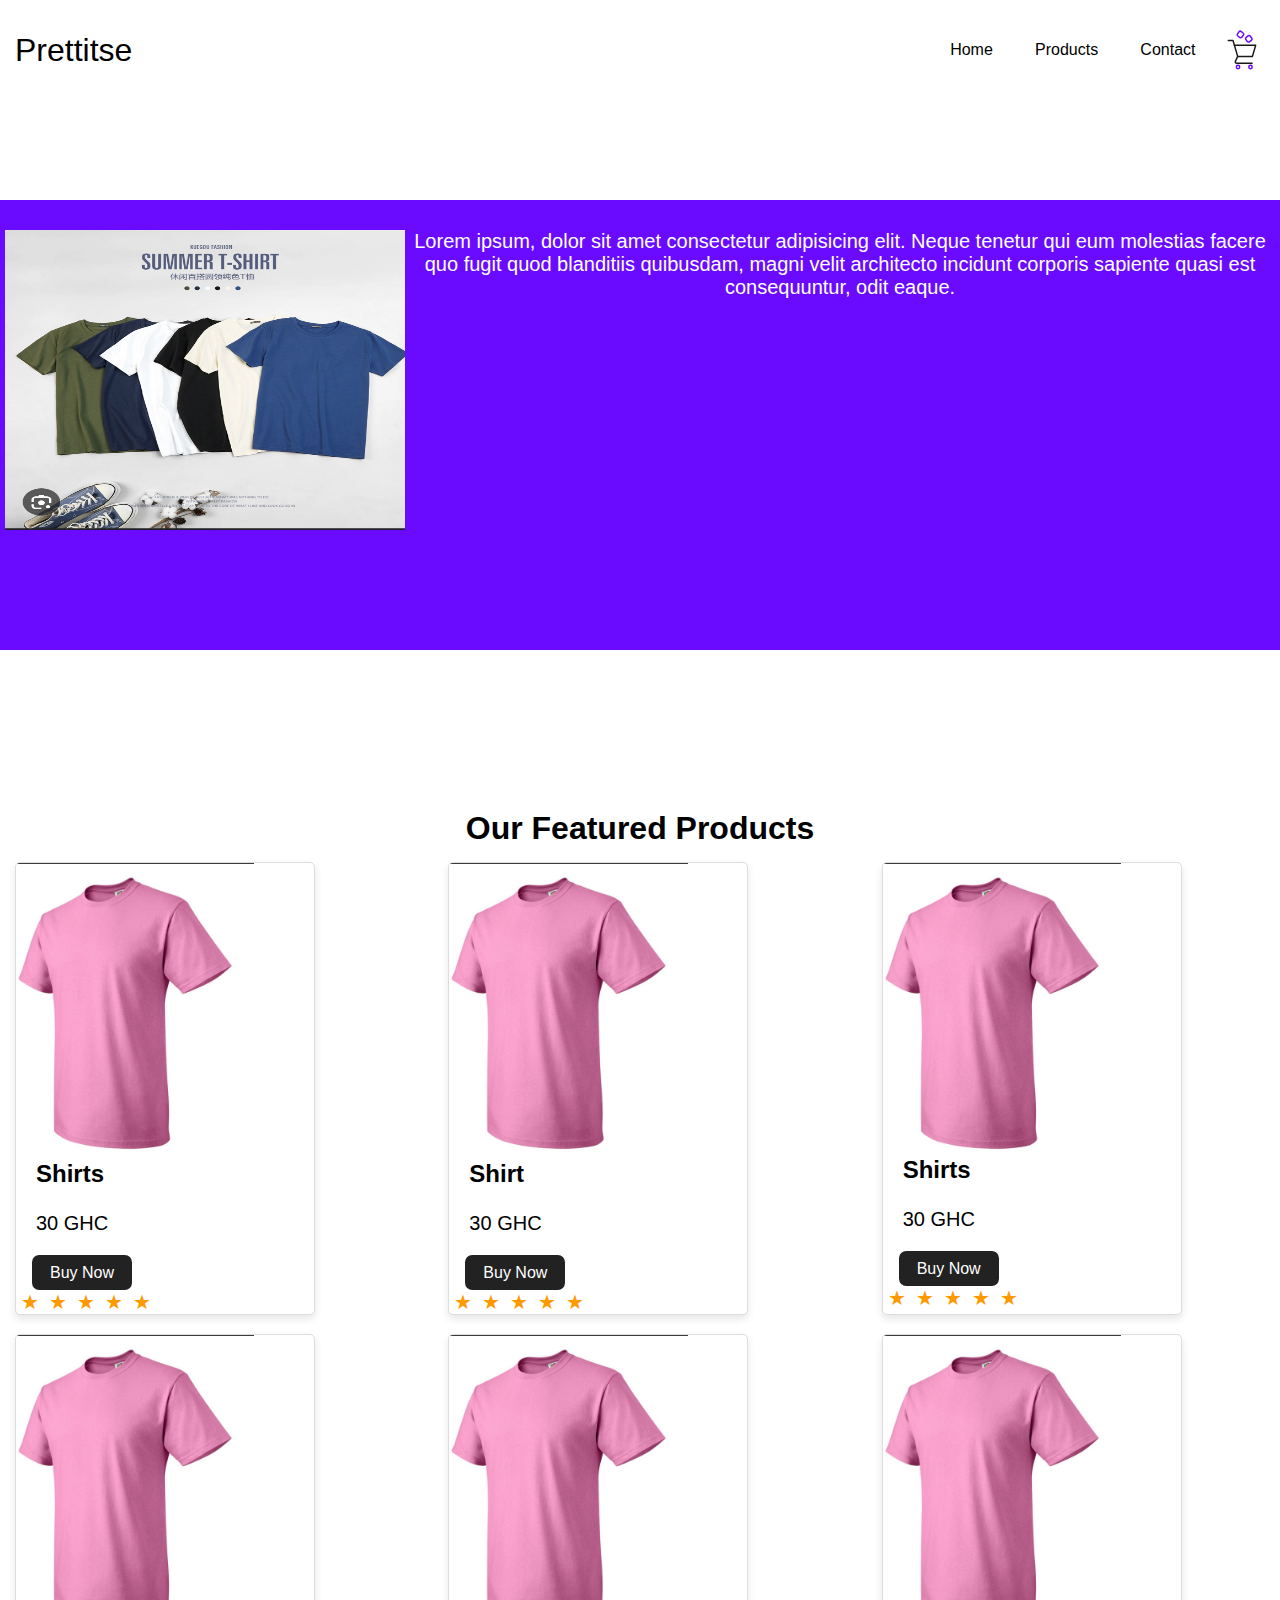
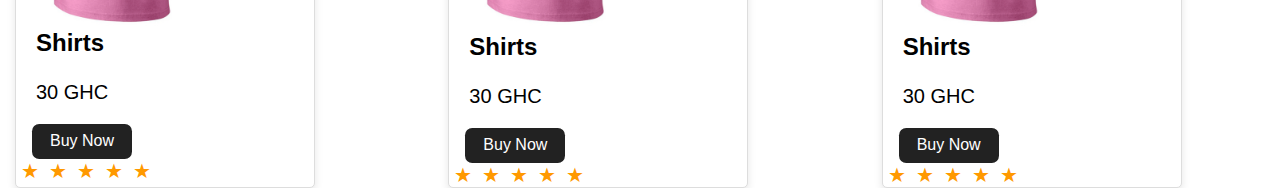
==== website/intro.html @ 5c5c9a19 "Add files via upload" ====
<!DOCTYPE html>
<html lang="en">
<head>
    <meta charset="UTF-8">
    <meta name="viewport" content="width=device-width, initial-scale=1.0">
    <link rel="stylesheet" href="style.css">
    <link href="Icons by https://unicornicons.com">
    <title>Document</title>
</head>
<body>
    <section>
    <nav>
       <span>Prettitse</span>
        <ul>
        <a href="#">Home</a>
        <a href="#">Products</a>
        <a href="https://api.whatsapp.com/send?phone=502489718&text=whatsApp%20me">Contact</a>
        <img src="Shopping cart.svg" alt="" class="chart">
        <a href="Icons by https://unicornicons.com"></a>
        </ul>
        </nav> 
    </section>
    <section class="one">
        <div>
            <figure class="img">
                <img src="5.jpg" width="400px" height="300px" >
            </figure>
            <p class="top">
                 Lorem ipsum, dolor sit amet consectetur adipisicing elit. Neque tenetur qui eum molestias facere quo fugit quod blanditiis quibusdam, magni velit architecto incidunt corporis sapiente quasi est consequuntur, odit eaque.
                 </p>
    </section>
    <div>
        <h1 class="heading">Our Featured Products</h1>
    </div>
    <div class="card-container">
        <div class="card">
          <img src="15.jpg" alt="Card Image">
          <div class="card-content">
            <h2 class="title">Shirts</h2>
            <p class="price">30 GHC</p>
            <div data-tooltip="Price:30 GHC" class="button">
              <div class="button-wrapper">
                <div class="text">Buy Now</div>
                  <span class="icon">
                    <svg viewBox="0 0 16 16" class="bi bi-cart2" fill="currentColor" height="16" width="16" xmlns="http://www.w3.org/2000/svg">
                <path d="M0 2.5A.5.5 0 0 1 .5 2H2a.5.5 0 0 1 .485.379L2.89 4H14.5a.5.5 0 0 1 .485.621l-1.5 6A.5.5 0 0 1 13 11H4a.5.5 0 0 1-.485-.379L1.61 3H.5a.5.5 0 0 1-.5-.5zM3.14 5l1.25 5h8.22l1.25-5H3.14zM5 13a1 1 0 1 0 0 2 1 1 0 0 0 0-2zm-2 1a2 2 0 1 1 4 0 2 2 0 0 1-4 0zm9-1a1 1 0 1 0 0 2 1 1 0 0 0 0-2zm-2 1a2 2 0 1 1 4 0 2 2 0 0 1-4 0z"></path>
              </svg>
                  </span>
                </div>
              </div>
              
              
            <div class="rating">
              <input type="radio" id="star5" name="rating" value="5">
              <label for="star5"></label>
              <input type="radio" id="star4" name="rating" value="4">
              <label for="star4"></label>
              <input type="radio" id="star3" name="rating" value="3">
              <label for="star3"></label>
              <input type="radio" id="star2" name="rating" value="2">
              <label for="star2"></label>
              <input type="radio" id="star1" name="rating" value="1">
              <label for="star1"></label>
            </div>
          </div>
        </div>
        <div class="card">
          <img src="15.jpg" alt="Card Image">
          <div class="card-content">
            <h2 class="title">Shirt</h2>
            <p class="price">30 GHC</p>
            <div data-tooltip="Price:30 GHC" class="button">
              <div class="button-wrapper">
                <div class="text">Buy Now</div>
                  <span class="icon">
                    <svg viewBox="0 0 16 16" class="bi bi-cart2" fill="currentColor" height="16" width="16" xmlns="http://www.w3.org/2000/svg">
                <path d="M0 2.5A.5.5 0 0 1 .5 2H2a.5.5 0 0 1 .485.379L2.89 4H14.5a.5.5 0 0 1 .485.621l-1.5 6A.5.5 0 0 1 13 11H4a.5.5 0 0 1-.485-.379L1.61 3H.5a.5.5 0 0 1-.5-.5zM3.14 5l1.25 5h8.22l1.25-5H3.14zM5 13a1 1 0 1 0 0 2 1 1 0 0 0 0-2zm-2 1a2 2 0 1 1 4 0 2 2 0 0 1-4 0zm9-1a1 1 0 1 0 0 2 1 1 0 0 0 0-2zm-2 1a2 2 0 1 1 4 0 2 2 0 0 1-4 0z"></path>
              </svg>
                  </span>
                </div>
                </div>
            <div class="rating">
              <input type="radio" id="star5" name="rating" value="5">
              <label for="star5"></label>
              <input type="radio" id="star4" name="rating" value="4">
              <label for="star4"></label>
              <input type="radio" id="star3" name="rating" value="3">
              <label for="star3"></label>
              <input type="radio" id="star2" name="rating" value="2">
              <label for="star2"></label>
              <input type="radio" id="star1" name="rating" value="1">
              <label for="star1"></label>
            </div>
          </div>
        </div>
        <div class="card">
          <img src="15.jpg" alt="Card Image" class="img">
          <div class="card-content">
            <h2 class="title">Shirts</h2>
            <p class="price">30 GHC</p><div data-tooltip="Price:30 GHC" class="button">
              <div class="button-wrapper">
                <div class="text">Buy Now</div>
                  <span class="icon">
                    <svg viewBox="0 0 16 16" class="bi bi-cart2" fill="currentColor" height="16" width="16" xmlns="http://www.w3.org/2000/svg">
                <path d="M0 2.5A.5.5 0 0 1 .5 2H2a.5.5 0 0 1 .485.379L2.89 4H14.5a.5.5 0 0 1 .485.621l-1.5 6A.5.5 0 0 1 13 11H4a.5.5 0 0 1-.485-.379L1.61 3H.5a.5.5 0 0 1-.5-.5zM3.14 5l1.25 5h8.22l1.25-5H3.14zM5 13a1 1 0 1 0 0 2 1 1 0 0 0 0-2zm-2 1a2 2 0 1 1 4 0 2 2 0 0 1-4 0zm9-1a1 1 0 1 0 0 2 1 1 0 0 0 0-2zm-2 1a2 2 0 1 1 4 0 2 2 0 0 1-4 0z"></path>
              </svg>
                  </span>
                </div>
                </div>
            <div class="rating">
              <input type="radio" id="star5" name="rating" value="5">
              <label for="star5"></label>
              <input type="radio" id="star4" name="rating" value="4">
              <label for="star4"></label>
              <input type="radio" id="star3" name="rating" value="3">
              <label for="star3"></label>
              <input type="radio" id="star2" name="rating" value="2">
              <label for="star2"></label>
              <input type="radio" id="star1" name="rating" value="1">
              <label for="star1"></label>
            </div>
          </div>
        </div>
        <div class="card">
          <img src="15.jpg" alt="Card Image" class="img">
          <div class="card-content">
            <h2 class="title">Shirts</h2>
            <p class="price">30 GHC</p>
            <div data-tooltip="Price:30 GHC" class="button">
              <div class="button-wrapper">
                <div class="text">Buy Now</div>
                  <span class="icon">
                    <svg viewBox="0 0 16 16" class="bi bi-cart2" fill="currentColor" height="16" width="16" xmlns="http://www.w3.org/2000/svg">
                <path d="M0 2.5A.5.5 0 0 1 .5 2H2a.5.5 0 0 1 .485.379L2.89 4H14.5a.5.5 0 0 1 .485.621l-1.5 6A.5.5 0 0 1 13 11H4a.5.5 0 0 1-.485-.379L1.61 3H.5a.5.5 0 0 1-.5-.5zM3.14 5l1.25 5h8.22l1.25-5H3.14zM5 13a1 1 0 1 0 0 2 1 1 0 0 0 0-2zm-2 1a2 2 0 1 1 4 0 2 2 0 0 1-4 0zm9-1a1 1 0 1 0 0 2 1 1 0 0 0 0-2zm-2 1a2 2 0 1 1 4 0 2 2 0 0 1-4 0z"></path>
              </svg>
                  </span>
                </div>
                </div>
            <div class="rating">
              <input type="radio" id="star5" name="rating" value="5">
              <label for="star5"></label>
              <input type="radio" id="star4" name="rating" value="4">
              <label for="star4"></label>
              <input type="radio" id="star3" name="rating" value="3">
              <label for="star3"></label>
              <input type="radio" id="star2" name="rating" value="2">
              <label for="star2"></label>
              <input type="radio" id="star1" name="rating" value="1">
              <label for="star1"></label>
            </div>
          </div>
        </div>
        <div class="card">
          <img src="15.jpg" alt="Card Image">
          <div class="card-content">
            <h2 class="title">Shirts</h2>
            <p class="price">30 GHC</p>
            <div data-tooltip="Price:30 GHC" class="button">
              <div class="button-wrapper">
                <div class="text">Buy Now</div>
                  <span class="icon">
                    <svg viewBox="0 0 16 16" class="bi bi-cart2" fill="currentColor" height="16" width="16" xmlns="http://www.w3.org/2000/svg">
                <path d="M0 2.5A.5.5 0 0 1 .5 2H2a.5.5 0 0 1 .485.379L2.89 4H14.5a.5.5 0 0 1 .485.621l-1.5 6A.5.5 0 0 1 13 11H4a.5.5 0 0 1-.485-.379L1.61 3H.5a.5.5 0 0 1-.5-.5zM3.14 5l1.25 5h8.22l1.25-5H3.14zM5 13a1 1 0 1 0 0 2 1 1 0 0 0 0-2zm-2 1a2 2 0 1 1 4 0 2 2 0 0 1-4 0zm9-1a1 1 0 1 0 0 2 1 1 0 0 0 0-2zm-2 1a2 2 0 1 1 4 0 2 2 0 0 1-4 0z"></path>
              </svg>
                  </span>
                </div>
                </div>
            <div class="rating">
              <input type="radio" id="star5" name="rating" value="5">
              <label for="star5"></label>
              <input type="radio" id="star4" name="rating" value="4">
              <label for="star4"></label>
              <input type="radio" id="star3" name="rating" value="3">
              <label for="star3"></label>
              <input type="radio" id="star2" name="rating" value="2">
              <label for="star2"></label>
              <input type="radio" id="star1" name="rating" value="1">
              <label for="star1"></label>
            </div>
          </div>
        </div>
        <div class="card">
          <img src="15.jpg" alt="Card Image">
            <h2 class="title">Shirts</h2>
            <p class="price">30 GHC</p>
            <div data-tooltip="Price:30 GHC" class="button">
              <div class="button-wrapper">
                <div class="text">Buy Now</div>
                  <span class="icon">
                    <svg viewBox="0 0 16 16" class="bi bi-cart2" fill="currentColor" height="16" width="16" xmlns="http://www.w3.org/2000/svg">
                <path d="M0 2.5A.5.5 0 0 1 .5 2H2a.5.5 0 0 1 .485.379L2.89 4H14.5a.5.5 0 0 1 .485.621l-1.5 6A.5.5 0 0 1 13 11H4a.5.5 0 0 1-.485-.379L1.61 3H.5a.5.5 0 0 1-.5-.5zM3.14 5l1.25 5h8.22l1.25-5H3.14zM5 13a1 1 0 1 0 0 2 1 1 0 0 0 0-2zm-2 1a2 2 0 1 1 4 0 2 2 0 0 1-4 0zm9-1a1 1 0 1 0 0 2 1 1 0 0 0 0-2zm-2 1a2 2 0 1 1 4 0 2 2 0 0 1-4 0z"></path>
              </svg>
                  </span>
                </div>
                </div>
            <div class="rating">
              <input type="radio" id="star5" name="rating" value="5">
              <label for="star5"></label>
              <input type="radio" id="star4" name="rating" value="4">
              <label for="star4"></label>
              <input type="radio" id="star3" name="rating" value="3">
              <label for="star3"></label>
              <input type="radio" id="star2" name="rating" value="2">
              <label for="star2"></label>
              <input type="radio" id="star1" name="rating" value="1">
              <label for="star1"></label>
            </div>
          </div>       
</body>
</html>
---- website/style.css ----
*{
    margin: 0;
    padding: 0;
    box-sizing: border-box;
    font-family: sans-serif;
}



nav{
    background-color: white;
    height: 100px;
    align-items: center;
    justify-content: space-between;
    padding: 15px;
    display: flex;
    margin-bottom: 100px;
}
ul,a{
    color: black;
    text-decoration: none;
    display: flex;
    justify-content: space-between;
    align-items: center;
    cursor: pointer;
    text-decoration: none;
    padding: 30px 10%;
    
}
li{
    color: black;
    display: flex;
}

span{
    font-size: xx-large;
    color: black;
}
.chart{
    width: 50px;
}
.float-left {
    float: right;
    margin-right: 10px; 
    width: 400px;
    background-color: violet;
   background-size: 500px;
  }
.sen{
    margin-top: 250px;
    color: black;
}

button{
    background-color: brown;
    color: white;
    border: none;
    padding: 8px 16px;
    font-size: 24px;
    cursor: pointer;
}


.one{
    background-color: #6A0BFF;
        text-align: center;
        font-size: 40px;
        margin-bottom: 24px;
    }
    button{
        background-color: brown;
        color: white;
        border: none;
        padding: 8px 16px;
        font-size: 24px;
        cursor: pointer;
    }
    
    
    .one{
        background-color: #6A0BFF;
        height: 450px;
        padding: 30px 5px 30px 5px;
    
    }
    p{
        color: white;
        font-size: 20px;
    }
    .com{
    
    }
    .img{
        float: right;
    };

p{
    color: white;
    font-size: 20px;
}
.com{

}
.img{
    float: left;
}
.heading{
    text-align: center;
    margin-top: 5em;
}
.card-container {
  display: grid;
  grid-template-columns: repeat(3, 1fr);
  gap: 20px;
  margin-bottom: -6em;
}

.card {
  width: 300px;
  background-color: #ffffff;
  border: 1px solid #ddd;
  border-radius: 5px;
  overflow: hidden;
  box-shadow: 0 4px 8px rgba(0, 0, 0, 0.1);
  margin-bottom: -1em;
  margin-left: 15px;
  margin-top: 15px;
}
h2{
  color: salmon;
}
p{
  color: #f90;
}

.card img {
  max-width: 80%;
  height: auto;
}
.rating {
display: flex;
/* Reverse the order of stars */
font-size: 20px;
color:  #f90;

}

.rating input {
display: none;
}

.rating label {
cursor: pointer;
}

.rating label:before {
content: '\2605'; /* Unicode character for a star */
margin: 5px;
transition: color 0.3s;
}

.rating input:checked ~ label:before,
.rating label:hover:before {
color: #f90; }
.title{
    margin-left: 20px;
    color: black;
    margin-bottom: 1em;
}
.price{
   color: black;
   margin-left: 20px;
   margin-bottom: 1em;
}
.button {
    --width: 100px;
    --height: 35px;
    --tooltip-height: 35px;
    --tooltip-width: 90px;
    --gap-between-tooltip-to-button: 18px;
    --button-color: #222;
    --tooltip-color: #fff;
    width: var(--width);
    height: var(--height);
    background: var(--button-color);
    position: relative;
    text-align: center;
    border-radius: 0.45em;
    font-family: "Arial";
    transition: background 0.3s;
    margin-left: 1em;
  }
  
  .button::before {
    position: absolute;
    content: attr(data-tooltip);
    width: var(--tooltip-width);
    height: var(--tooltip-height);
    background-color: #555;
    font-size: 0.9rem;
    color: #fff;
    border-radius: .25em;
    line-height: var(--tooltip-height);
    bottom: calc(var(--height) + var(--gap-between-tooltip-to-button) + 10px);
    left: calc(50% - var(--tooltip-width) / 2);
  }
  
  .button::after {
    position: absolute;
    content: '';
    width: 0;
    height: 0;
    border: 10px solid transparent;
    border-top-color: #555;
    left: calc(50% - 10px);
    bottom: calc(100% + var(--gap-between-tooltip-to-button) - 10px);
  }
  
  .button::after,.button::before {
    opacity: 0;
    visibility: hidden;
    transition: all 0.5s;
  }
  
  .text {
    display: flex;
    align-items: center;
    justify-content: center;
  }
  
  .button-wrapper,.text,.icon {
    overflow: hidden;
    position: absolute;
    width: 100%;
    height: 100%;
    left: 0;
    color: #fff;
  }
  
  .text {
    top: 0
  }
  
  .text,.icon {
    transition: top 0.5s;
  }
  
  .icon {
    color: #fff;
    top: 100%;
    display: flex;
    align-items: center;
    justify-content: center;
  }
  
  .icon svg {
    width: 24px;
    height: 24px;
  }
  
  .button:hover {
    background: #222;
  }
  
  .button:hover .text {
    top: -100%;
  }
  
  .button:hover .icon {
    top: 0;
  }
  
  .button:hover:before,.button:hover:after {
    opacity: 1;
    visibility: visible;
  }
  
  .button:hover:after {
    bottom: calc(var(--height) + var(--gap-between-tooltip-to-button) - 20px);
  }
  
  .button:hover:before {
    bottom: calc(var(--height) + var(--gap-between-tooltip-to-button));
  }
  .top{
    color: white;
  }
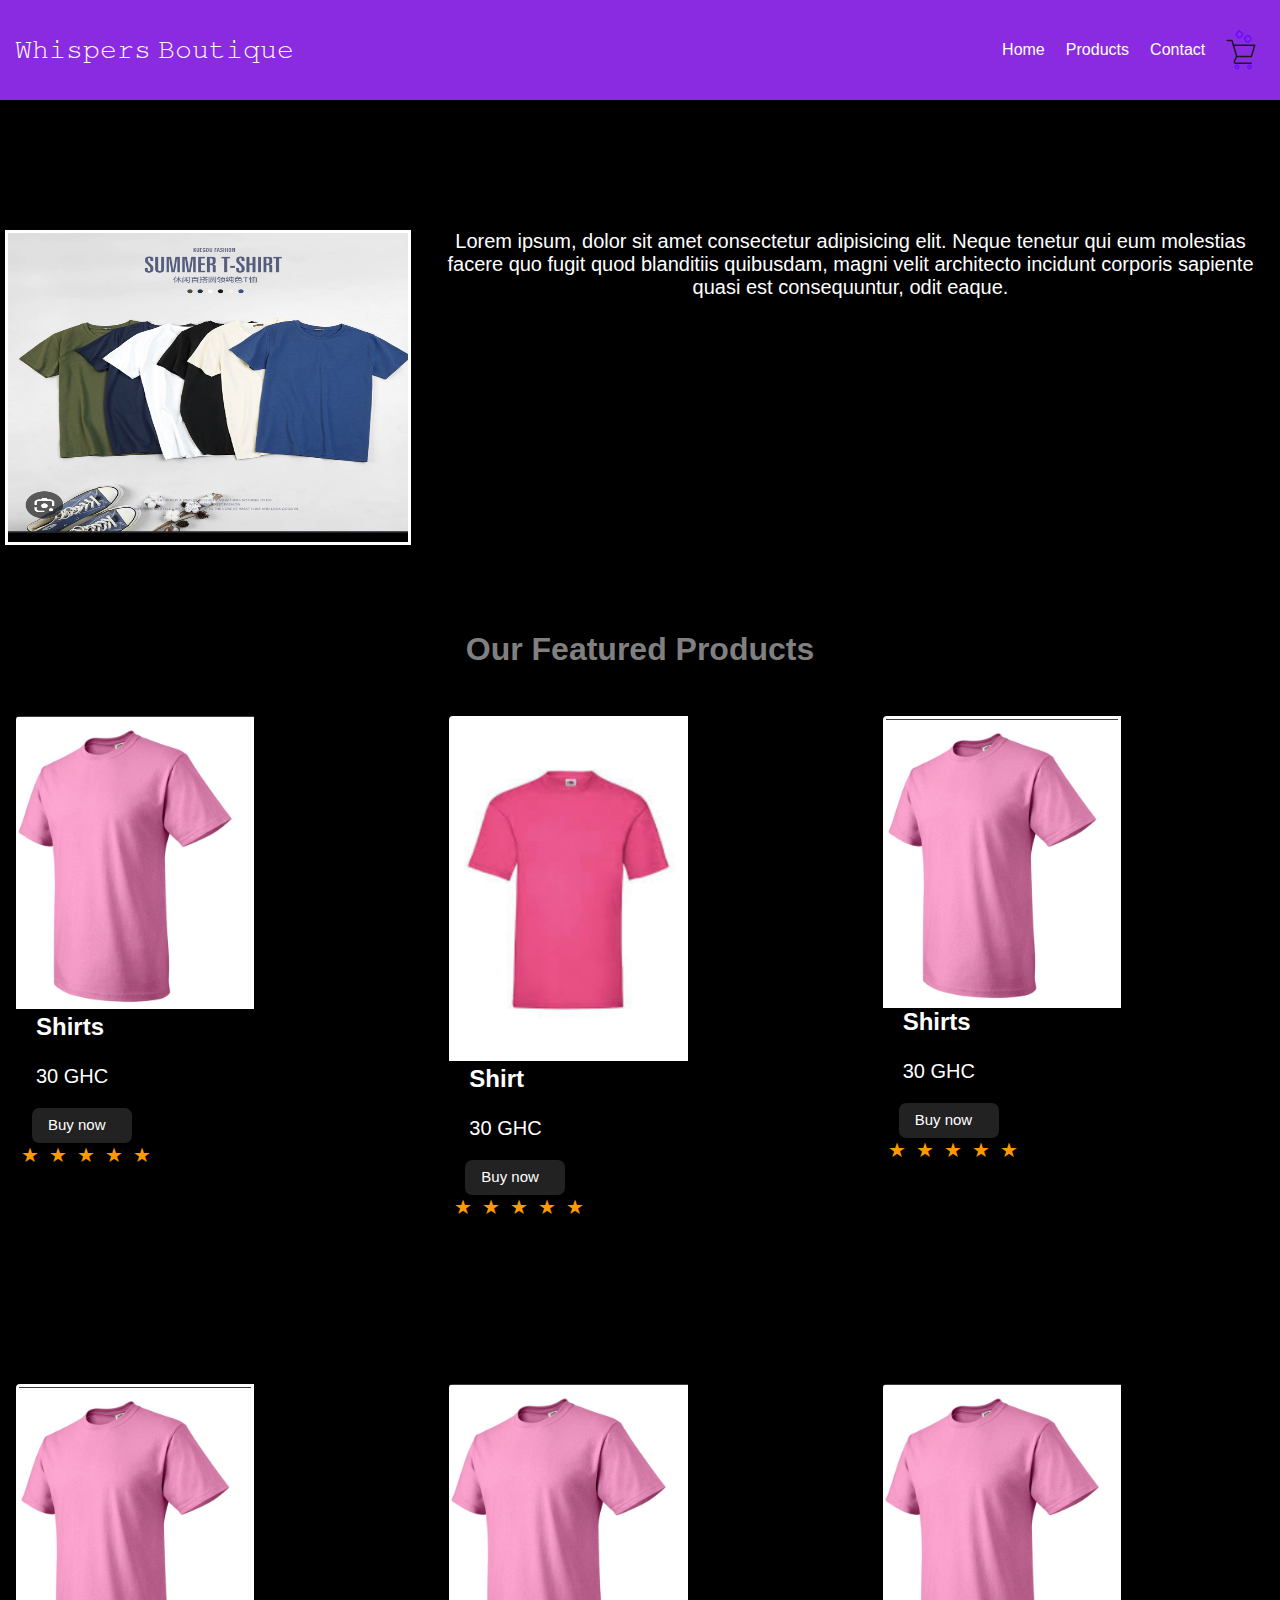
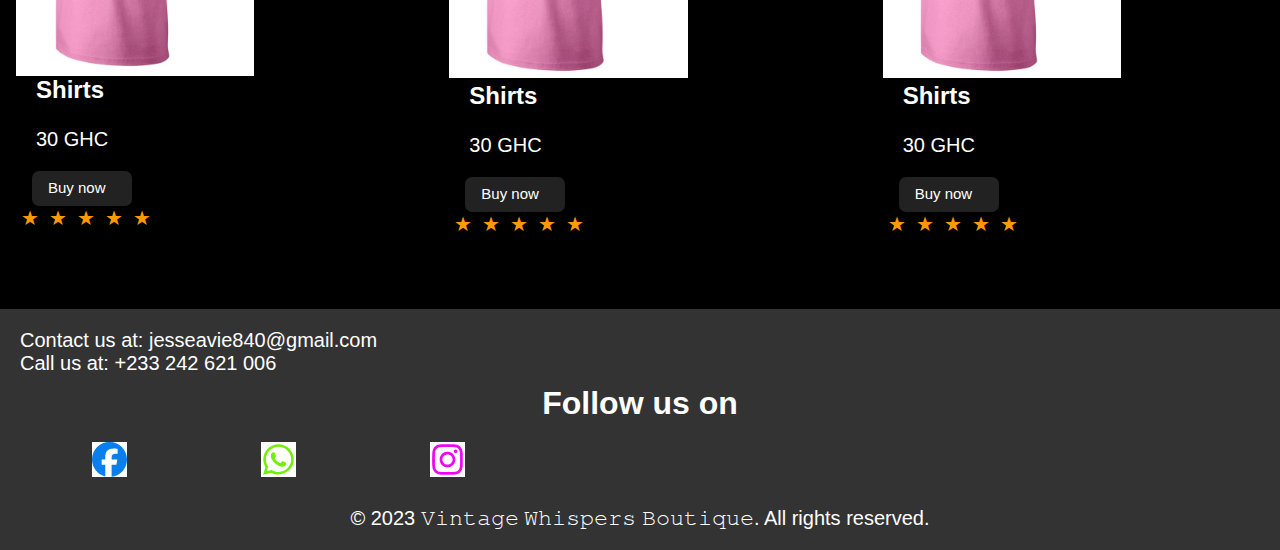
==== commit 83f34e58: "Add files via upload" ====
--- a/website/intro.html
+++ b/website/intro.html
@@ -10,12 +10,12 @@
 <body>
     <section>
     <nav>
-       <span>Prettitse</span>
+       <span> 𝚆𝚑𝚒𝚜𝚙𝚎𝚛𝚜 𝙱𝚘𝚞𝚝𝚒𝚚𝚞𝚎</span>
         <ul>
         <a href="#">Home</a>
         <a href="#">Products</a>
-        <a href="https://api.whatsapp.com/send?phone=502489718&text=whatsApp%20me">Contact</a>
-        <img src="Shopping cart.svg" alt="" class="chart">
+        <a href="https://api.whatsapp.com/send?phone=242621006&tex">Contact</a>
+        <img src="ii.svg" alt="" class="chart">
         <a href="Icons by https://unicornicons.com"></a>
         </ul>
         </nav> 
@@ -32,6 +32,7 @@
     <div>
         <h1 class="heading">Our Featured Products</h1>
     </div>
+
     <div class="card-container">
         <div class="card">
           <img src="15.jpg" alt="Card Image">
@@ -39,17 +40,89 @@
             <h2 class="title">Shirts</h2>
             <p class="price">30 GHC</p>
             <div data-tooltip="Price:30 GHC" class="button">
-              <div class="button-wrapper">
-                <div class="text">Buy Now</div>
-                  <span class="icon">
-                    <svg viewBox="0 0 16 16" class="bi bi-cart2" fill="currentColor" height="16" width="16" xmlns="http://www.w3.org/2000/svg">
-                <path d="M0 2.5A.5.5 0 0 1 .5 2H2a.5.5 0 0 1 .485.379L2.89 4H14.5a.5.5 0 0 1 .485.621l-1.5 6A.5.5 0 0 1 13 11H4a.5.5 0 0 1-.485-.379L1.61 3H.5a.5.5 0 0 1-.5-.5zM3.14 5l1.25 5h8.22l1.25-5H3.14zM5 13a1 1 0 1 0 0 2 1 1 0 0 0 0-2zm-2 1a2 2 0 1 1 4 0 2 2 0 0 1-4 0zm9-1a1 1 0 1 0 0 2 1 1 0 0 0 0-2zm-2 1a2 2 0 1 1 4 0 2 2 0 0 1-4 0z"></path>
-              </svg>
-                  </span>
-                </div>
-              </div>
-              
-              
+              <a class="vou" href="https://api.whatsapp.com/send?phone=242621006&text">Buy now</a>
+              <div class="button-wrapper">
+                <div class="text"></div>
+                  </span>
+                </div>
+              </div>
+            <div class="rating">
+              <input type="radio" id="star5" name="rating" value="5">
+              <label for="star5"></label>
+              <input type="radio" id="star4" name="rating" value="4">
+              <label for="star4"></label>
+              <input type="radio" id="star3" name="rating" value="3">
+              <label for="star3"></label>
+              <input type="radio" id="star2" name="rating" value="2">
+              <label for="star2"></label>
+              <input type="radio" id="star1" name="rating" value="1">
+              <label for="star1"></label>
+            </div>
+          </div>
+        </div>
+        <div class="card">
+          <img src="14.jpg" alt="Card Image">
+          <div class="card-content">
+            <h2 class="title">Shirt</h2>
+            <p class="price">30 GHC</p>
+            <div data-tooltip="Price:30 GHC" class="button">
+              <a class="vou" href="https://api.whatsapp.com/send?phone=242621006&text">Buy now</a>
+              <div class="button-wrapper">
+                <div class="text"></div>
+                  </span>
+                </div>
+              </div>
+            <div class="rating">
+              <input type="radio" id="star5" name="rating" value="5">
+              <label for="star5"></label>
+              <input type="radio" id="star4" name="rating" value="4">
+              <label for="star4"></label>
+              <input type="radio" id="star3" name="rating" value="3">
+              <label for="star3"></label>
+              <input type="radio" id="star2" name="rating" value="2">
+              <label for="star2"></label>
+              <input type="radio" id="star1" name="rating" value="1">
+              <label for="star1"></label>
+            </div>
+          </div>
+        </div>
+        <div class="card">
+          <img src="15.jpg" alt="Card Image" class="img">
+          <div class="card-content">
+            <h2 class="title">Shirts</h2>
+            <p class="price">30 GHC</p><div data-tooltip="Price:30 GHC" class="button">
+              <a class="vou" href="https://api.whatsapp.com/send?phone=242621006&text">Buy now</a>
+              <div class="button-wrapper">
+                <div class="text"></div>
+                  </span>
+                </div>
+              </div>
+            <div class="rating">
+              <input type="radio" id="star5" name="rating" value="5">
+              <label for="star5"></label>
+              <input type="radio" id="star4" name="rating" value="4">
+              <label for="star4"></label>
+              <input type="radio" id="star3" name="rating" value="3">
+              <label for="star3"></label>
+              <input type="radio" id="star2" name="rating" value="2">
+              <label for="star2"></label>
+              <input type="radio" id="star1" name="rating" value="1">
+              <label for="star1"></label>
+            </div>
+          </div>
+        </div>
+        <div class="card">
+          <img src="15.jpg" alt="Card Image" class="img">
+          <div class="card-content">
+            <h2 class="title">Shirts</h2>
+            <p class="price">30 GHC</p>
+            <div data-tooltip="Price:30 GHC" class="button">
+              <a class="vou" href="https://api.whatsapp.com/send?phone=242621006&text">Buy now</a>
+              <div class="button-wrapper">
+                <div class="text"></div>
+                  </span>
+                </div>
+              </div>
             <div class="rating">
               <input type="radio" id="star5" name="rating" value="5">
               <label for="star5"></label>
@@ -67,144 +140,73 @@
         <div class="card">
           <img src="15.jpg" alt="Card Image">
           <div class="card-content">
-            <h2 class="title">Shirt</h2>
-            <p class="price">30 GHC</p>
-            <div data-tooltip="Price:30 GHC" class="button">
-              <div class="button-wrapper">
-                <div class="text">Buy Now</div>
-                  <span class="icon">
-                    <svg viewBox="0 0 16 16" class="bi bi-cart2" fill="currentColor" height="16" width="16" xmlns="http://www.w3.org/2000/svg">
-                <path d="M0 2.5A.5.5 0 0 1 .5 2H2a.5.5 0 0 1 .485.379L2.89 4H14.5a.5.5 0 0 1 .485.621l-1.5 6A.5.5 0 0 1 13 11H4a.5.5 0 0 1-.485-.379L1.61 3H.5a.5.5 0 0 1-.5-.5zM3.14 5l1.25 5h8.22l1.25-5H3.14zM5 13a1 1 0 1 0 0 2 1 1 0 0 0 0-2zm-2 1a2 2 0 1 1 4 0 2 2 0 0 1-4 0zm9-1a1 1 0 1 0 0 2 1 1 0 0 0 0-2zm-2 1a2 2 0 1 1 4 0 2 2 0 0 1-4 0z"></path>
-              </svg>
-                  </span>
-                </div>
-                </div>
-            <div class="rating">
-              <input type="radio" id="star5" name="rating" value="5">
-              <label for="star5"></label>
-              <input type="radio" id="star4" name="rating" value="4">
-              <label for="star4"></label>
-              <input type="radio" id="star3" name="rating" value="3">
-              <label for="star3"></label>
-              <input type="radio" id="star2" name="rating" value="2">
-              <label for="star2"></label>
-              <input type="radio" id="star1" name="rating" value="1">
-              <label for="star1"></label>
-            </div>
-          </div>
-        </div>
-        <div class="card">
-          <img src="15.jpg" alt="Card Image" class="img">
-          <div class="card-content">
-            <h2 class="title">Shirts</h2>
-            <p class="price">30 GHC</p><div data-tooltip="Price:30 GHC" class="button">
-              <div class="button-wrapper">
-                <div class="text">Buy Now</div>
-                  <span class="icon">
-                    <svg viewBox="0 0 16 16" class="bi bi-cart2" fill="currentColor" height="16" width="16" xmlns="http://www.w3.org/2000/svg">
-                <path d="M0 2.5A.5.5 0 0 1 .5 2H2a.5.5 0 0 1 .485.379L2.89 4H14.5a.5.5 0 0 1 .485.621l-1.5 6A.5.5 0 0 1 13 11H4a.5.5 0 0 1-.485-.379L1.61 3H.5a.5.5 0 0 1-.5-.5zM3.14 5l1.25 5h8.22l1.25-5H3.14zM5 13a1 1 0 1 0 0 2 1 1 0 0 0 0-2zm-2 1a2 2 0 1 1 4 0 2 2 0 0 1-4 0zm9-1a1 1 0 1 0 0 2 1 1 0 0 0 0-2zm-2 1a2 2 0 1 1 4 0 2 2 0 0 1-4 0z"></path>
-              </svg>
-                  </span>
-                </div>
-                </div>
-            <div class="rating">
-              <input type="radio" id="star5" name="rating" value="5">
-              <label for="star5"></label>
-              <input type="radio" id="star4" name="rating" value="4">
-              <label for="star4"></label>
-              <input type="radio" id="star3" name="rating" value="3">
-              <label for="star3"></label>
-              <input type="radio" id="star2" name="rating" value="2">
-              <label for="star2"></label>
-              <input type="radio" id="star1" name="rating" value="1">
-              <label for="star1"></label>
-            </div>
-          </div>
-        </div>
-        <div class="card">
-          <img src="15.jpg" alt="Card Image" class="img">
-          <div class="card-content">
-            <h2 class="title">Shirts</h2>
-            <p class="price">30 GHC</p>
-            <div data-tooltip="Price:30 GHC" class="button">
-              <div class="button-wrapper">
-                <div class="text">Buy Now</div>
-                  <span class="icon">
-                    <svg viewBox="0 0 16 16" class="bi bi-cart2" fill="currentColor" height="16" width="16" xmlns="http://www.w3.org/2000/svg">
-                <path d="M0 2.5A.5.5 0 0 1 .5 2H2a.5.5 0 0 1 .485.379L2.89 4H14.5a.5.5 0 0 1 .485.621l-1.5 6A.5.5 0 0 1 13 11H4a.5.5 0 0 1-.485-.379L1.61 3H.5a.5.5 0 0 1-.5-.5zM3.14 5l1.25 5h8.22l1.25-5H3.14zM5 13a1 1 0 1 0 0 2 1 1 0 0 0 0-2zm-2 1a2 2 0 1 1 4 0 2 2 0 0 1-4 0zm9-1a1 1 0 1 0 0 2 1 1 0 0 0 0-2zm-2 1a2 2 0 1 1 4 0 2 2 0 0 1-4 0z"></path>
-              </svg>
-                  </span>
-                </div>
-                </div>
-            <div class="rating">
-              <input type="radio" id="star5" name="rating" value="5">
-              <label for="star5"></label>
-              <input type="radio" id="star4" name="rating" value="4">
-              <label for="star4"></label>
-              <input type="radio" id="star3" name="rating" value="3">
-              <label for="star3"></label>
-              <input type="radio" id="star2" name="rating" value="2">
-              <label for="star2"></label>
-              <input type="radio" id="star1" name="rating" value="1">
-              <label for="star1"></label>
-            </div>
-          </div>
-        </div>
+            <h2 class="title">Shirts</h2>
+            <p class="price">30 GHC</p>
+            <div data-tooltip="Price:30 GHC" class="button">
+              <a class="vou" href="https://api.whatsapp.com/send?phone=242621006&text">Buy now</a>
+              <div class="button-wrapper">
+                <div class="text"></div>
+                  </span>
+                </div>
+              </div>
+            <div class="rating">
+              <input type="radio" id="star5" name="rating" value="5">
+              <label for="star5"></label>
+              <input type="radio" id="star4" name="rating" value="4">
+              <label for="star4"></label>
+              <input type="radio" id="star3" name="rating" value="3">
+              <label for="star3"></label>
+              <input type="radio" id="star2" name="rating" value="2">
+              <label for="star2"></label>
+              <input type="radio" id="star1" name="rating" value="1">
+              <label for="star1"></label>
+            </div>
+          </div>
+          </div>
         <div class="card">
           <img src="15.jpg" alt="Card Image">
-          <div class="card-content">
-            <h2 class="title">Shirts</h2>
-            <p class="price">30 GHC</p>
-            <div data-tooltip="Price:30 GHC" class="button">
-              <div class="button-wrapper">
-                <div class="text">Buy Now</div>
-                  <span class="icon">
-                    <svg viewBox="0 0 16 16" class="bi bi-cart2" fill="currentColor" height="16" width="16" xmlns="http://www.w3.org/2000/svg">
-                <path d="M0 2.5A.5.5 0 0 1 .5 2H2a.5.5 0 0 1 .485.379L2.89 4H14.5a.5.5 0 0 1 .485.621l-1.5 6A.5.5 0 0 1 13 11H4a.5.5 0 0 1-.485-.379L1.61 3H.5a.5.5 0 0 1-.5-.5zM3.14 5l1.25 5h8.22l1.25-5H3.14zM5 13a1 1 0 1 0 0 2 1 1 0 0 0 0-2zm-2 1a2 2 0 1 1 4 0 2 2 0 0 1-4 0zm9-1a1 1 0 1 0 0 2 1 1 0 0 0 0-2zm-2 1a2 2 0 1 1 4 0 2 2 0 0 1-4 0z"></path>
-              </svg>
-                  </span>
-                </div>
-                </div>
-            <div class="rating">
-              <input type="radio" id="star5" name="rating" value="5">
-              <label for="star5"></label>
-              <input type="radio" id="star4" name="rating" value="4">
-              <label for="star4"></label>
-              <input type="radio" id="star3" name="rating" value="3">
-              <label for="star3"></label>
-              <input type="radio" id="star2" name="rating" value="2">
-              <label for="star2"></label>
-              <input type="radio" id="star1" name="rating" value="1">
-              <label for="star1"></label>
-            </div>
-          </div>
-        </div>
-        <div class="card">
-          <img src="15.jpg" alt="Card Image">
-            <h2 class="title">Shirts</h2>
-            <p class="price">30 GHC</p>
-            <div data-tooltip="Price:30 GHC" class="button">
-              <div class="button-wrapper">
-                <div class="text">Buy Now</div>
-                  <span class="icon">
-                    <svg viewBox="0 0 16 16" class="bi bi-cart2" fill="currentColor" height="16" width="16" xmlns="http://www.w3.org/2000/svg">
-                <path d="M0 2.5A.5.5 0 0 1 .5 2H2a.5.5 0 0 1 .485.379L2.89 4H14.5a.5.5 0 0 1 .485.621l-1.5 6A.5.5 0 0 1 13 11H4a.5.5 0 0 1-.485-.379L1.61 3H.5a.5.5 0 0 1-.5-.5zM3.14 5l1.25 5h8.22l1.25-5H3.14zM5 13a1 1 0 1 0 0 2 1 1 0 0 0 0-2zm-2 1a2 2 0 1 1 4 0 2 2 0 0 1-4 0zm9-1a1 1 0 1 0 0 2 1 1 0 0 0 0-2zm-2 1a2 2 0 1 1 4 0 2 2 0 0 1-4 0z"></path>
-              </svg>
-                  </span>
-                </div>
-                </div>
-            <div class="rating">
-              <input type="radio" id="star5" name="rating" value="5">
-              <label for="star5"></label>
-              <input type="radio" id="star4" name="rating" value="4">
-              <label for="star4"></label>
-              <input type="radio" id="star3" name="rating" value="3">
-              <label for="star3"></label>
-              <input type="radio" id="star2" name="rating" value="2">
-              <label for="star2"></label>
-              <input type="radio" id="star1" name="rating" value="1">
-              <label for="star1"></label>
-            </div>
-          </div>       
+            <h2 class="title">Shirts</h2>
+            <p class="price">30 GHC</p>
+            <div data-tooltip="Price:30 GHC" class="button">
+              <a class="vou" href="https://api.whatsapp.com/send?phone=242621006&text">Buy now</a>
+              <div class="button-wrapper">
+                <div class="text"></div>
+                  </span>
+                </div>
+              </div>
+            <div class="rating">
+              <input type="radio" id="star5" name="rating" value="5">
+              <label for="star5"></label>
+              <input type="radio" id="star4" name="rating" value="4">
+              <label for="star4"></label>
+              <input type="radio" id="star3" name="rating" value="3">
+              <label for="star3"></label>
+              <input type="radio" id="star2" name="rating" value="2">
+              <label for="star2"></label>
+              <input type="radio" id="star1" name="rating" value="1">
+              <label for="star1"></label>
+            </div>
+        </div>
+      </div>
+      <div class="content">
+      
+    </div>
+
+    <footer>
+        <div class="contacts">
+            <p>Contact us at: jesseavie840@gmail.com</p>
+            <p>Call us at: +233 242 621 006</p>
+        </div>
+        <div>
+          <h1>Follow us on</h1>
+        </div>
+        <div class="social-icons">
+            <a href="https://www.facebook.com" target="_blank"><img src="facebook (4).svg" alt="Facebook Icon"></a>
+            <a href="https://api.whatsapp.com/send?phone=242621006&text" target="_blank"><img src="whatsapp (1).svg" alt="whatsapp.Icon"></a>
+            <a class="fa-brands fa-instagram fa-bounce fa-2xl" href=""><img src="instagram (2).svg" alt=""></a>
+        </div>
+        <p>&copy; 2023 𝚅𝚒𝚗𝚝𝚊𝚐𝚎 𝚆𝚑𝚒𝚜𝚙𝚎𝚛𝚜 𝙱𝚘𝚞𝚝𝚒𝚚𝚞𝚎. All rights reserved.</p>
+    </footer>
+    <script src="index.js"></script>
 </body>
 </html>--- a/website/style.css
+++ b/website/style.css
@@ -4,11 +4,11 @@
     box-sizing: border-box;
     font-family: sans-serif;
 }
-
-
-
+body{
+  background-color: black;
+}
 nav{
-    background-color: white;
+    background-color: #8A2BE2;
     height: 100px;
     align-items: center;
     justify-content: space-between;
@@ -17,96 +17,50 @@
     margin-bottom: 100px;
 }
 ul,a{
-    color: black;
+    color: white;
     text-decoration: none;
     display: flex;
     justify-content: space-between;
     align-items: center;
     cursor: pointer;
     text-decoration: none;
-    padding: 30px 10%;
+    padding: 20px 5%;
     
 }
-li{
-    color: black;
-    display: flex;
-}
-
 span{
-    font-size: xx-large;
-    color: black;
+    font-size: x-large;
+    color: white;
 }
 .chart{
     width: 50px;
 }
-.float-left {
-    float: right;
-    margin-right: 10px; 
-    width: 400px;
-    background-color: violet;
-   background-size: 500px;
-  }
 .sen{
     margin-top: 250px;
     color: black;
 }
 
-button{
-    background-color: brown;
-    color: white;
-    border: none;
-    padding: 8px 16px;
-    font-size: 24px;
-    cursor: pointer;
-}
-
-
 .one{
-    background-color: #6A0BFF;
-        text-align: center;
-        font-size: 40px;
-        margin-bottom: 24px;
-    }
-    button{
-        background-color: brown;
-        color: white;
-        border: none;
-        padding: 8px 16px;
-        font-size: 24px;
-        cursor: pointer;
-    }
-    
-    
-    .one{
-        background-color: #6A0BFF;
-        height: 450px;
-        padding: 30px 5px 30px 5px;
-    
-    }
-    p{
+  text-align: center;
+  font-size: 40px;
+  margin-bottom: 24px;
+  padding: 30px 5px 30px 5px;
+}
+p{
         color: white;
         font-size: 20px;
-    }
-    .com{
-    
-    }
-    .img{
-        float: right;
-    };
-
-p{
-    color: white;
-    font-size: 20px;
-}
-.com{
-
-}
-.img{
+}
+ .img{
     float: left;
-}
+    border: 3px solid white;
+    border-radius: 0;
+    margin-right: 15px;
+}
+
 .heading{
     text-align: center;
-    margin-top: 5em;
+    margin-top: 1em;
+    color: gray;
+    margin-bottom: 1em;
 }
 .card-container {
   display: grid;
@@ -117,20 +71,17 @@
 
 .card {
   width: 300px;
-  background-color: #ffffff;
-  border: 1px solid #ddd;
+  background-color: black;
+  border: 1px solid black;
   border-radius: 5px;
   overflow: hidden;
   box-shadow: 0 4px 8px rgba(0, 0, 0, 0.1);
-  margin-bottom: -1em;
+  margin-bottom: 8em;
   margin-left: 15px;
   margin-top: 15px;
 }
-h2{
-  color: salmon;
-}
 p{
-  color: #f90;
+  color:white
 }
 
 .card img {
@@ -164,11 +115,11 @@
 color: #f90; }
 .title{
     margin-left: 20px;
-    color: black;
+    color: white;
     margin-bottom: 1em;
 }
 .price{
-   color: black;
+   color: white;
    margin-left: 20px;
    margin-bottom: 1em;
 }
@@ -223,12 +174,14 @@
   }
   
   .text {
-    display: flex;
-    align-items: center;
-    justify-content: center;
-  }
-  
-  .button-wrapper,.text,.icon {
+    color: white;
+    border: none;
+    padding: 8px 8px;
+    font-size: 18px;
+    cursor: pointer;
+  }
+  
+  .button-wrapper {
     overflow: hidden;
     position: absolute;
     width: 100%;
@@ -237,36 +190,17 @@
     color: #fff;
   }
   
-  .text {
-    top: 0
-  }
-  
-  .text,.icon {
-    transition: top 0.5s;
-  }
-  
-  .icon {
-    color: #fff;
-    top: 100%;
-    display: flex;
-    align-items: center;
-    justify-content: center;
-  }
-  
-  .icon svg {
-    width: 24px;
-    height: 24px;
-  }
+  
   
   .button:hover {
     background: #222;
   }
   
-  .button:hover .text {
+  .button:hover  {
     top: -100%;
   }
   
-  .button:hover .icon {
+  .button:hover{
     top: 0;
   }
   
@@ -285,10 +219,155 @@
   .top{
     color: white;
   }
-  
-  
-  
-  
-
-
-
+  body {
+    margin: 0;
+    padding: 0;
+    display: flex;
+    flex-direction: column;
+    min-height: 100vh;
+}
+
+.content {
+    padding: 20px;
+}
+
+footer {
+    background-color: #333;
+    color: #fff;
+    padding: 20px;
+    text-align: center;
+}
+
+.contacts {
+    text-align: left;
+    margin-bottom: 10px;
+}
+
+.social-icons {
+    display: flex;
+    justify-content: start;
+    margin-bottom: 10px;
+    align-content: center;
+
+}
+
+.social-icons img {
+    width: 35px;
+    height: 35px;
+    margin-left: 10px;
+    background-color: white;
+}
+.login-box {
+  position: absolute;
+  top: 50%;
+  left: 50%;
+  width: 400px;
+  padding: 40px;
+  transform: translate(-50%, -50%);
+  background: rgba(24, 20, 20, 0.987);
+  box-sizing: border-box;
+  box-shadow: 0 15px 25px rgba(0,0,0,.6);
+  border-radius: 10px;
+}
+
+.login-box .user-box {
+  position: relative;
+}
+
+.login-box .user-box input {
+  width: 100%;
+  padding: 10px 0;
+  font-size: 16px;
+  color: #fff;
+  margin-bottom: 30px;
+  border: none;
+  border-bottom: 1px solid #fff;
+  outline: none;
+  background: transparent;
+}
+
+.login-box .user-box label {
+  position: absolute;
+  top: 0;
+  left: 0;
+  padding: 10px 0;
+  font-size: 16px;
+  color: #fff;
+  pointer-events: none;
+  transition: .5s;
+}
+
+.login-box .user-box input:focus ~ label,
+.login-box .user-box input:valid ~ label {
+  top: -20px;
+  left: 0;
+  color: #bdb8b8;
+  font-size: 12px;
+ padding-bottom: 1em;
+}
+
+.login-box form a {
+  position: relative;
+  display: inline-block;
+  padding: 10px 20px;
+  color: #ffffff;
+  font-size: 16px;
+  text-decoration: none;
+  text-transform: uppercase;
+  overflow: hidden;
+  transition: .5s;
+  margin-top: 40px;
+  letter-spacing: 4px
+}
+
+.login-box a:hover {
+  background: #03f40f;
+  color: #fff;
+  border-radius: 5px;
+  box-shadow: 0 0 5px #03f40f,
+              0 0 25px #03f40f,
+              0 0 50px #03f40f,
+              0 0 100px #03f40f;
+}
+
+.login-box a span {
+  position: absolute;
+  display: block;
+}
+
+@keyframes btn-anim1 {
+  0% {
+    left: -100%;
+  }
+
+  50%,100% {
+    left: 100%;
+  }
+}
+login-box a span:nth-child(1) {
+  bottom: 2px;
+  left: -100%;
+  width: 100%;
+  height: 2px;
+  background: linear-gradient(90deg, transparent, #03f40f);
+  animation: btn-anim1 2s linear infinite;
+}
+.head{
+    font-size: 50px;
+    text-align: center;
+    color: white;
+}
+.vou{
+  color: white;
+    border: none;
+    padding: 8px 16px;
+    font-size: 15px;
+    cursor: pointer;
+}
+  
+  
+  
+  
+
+
+
